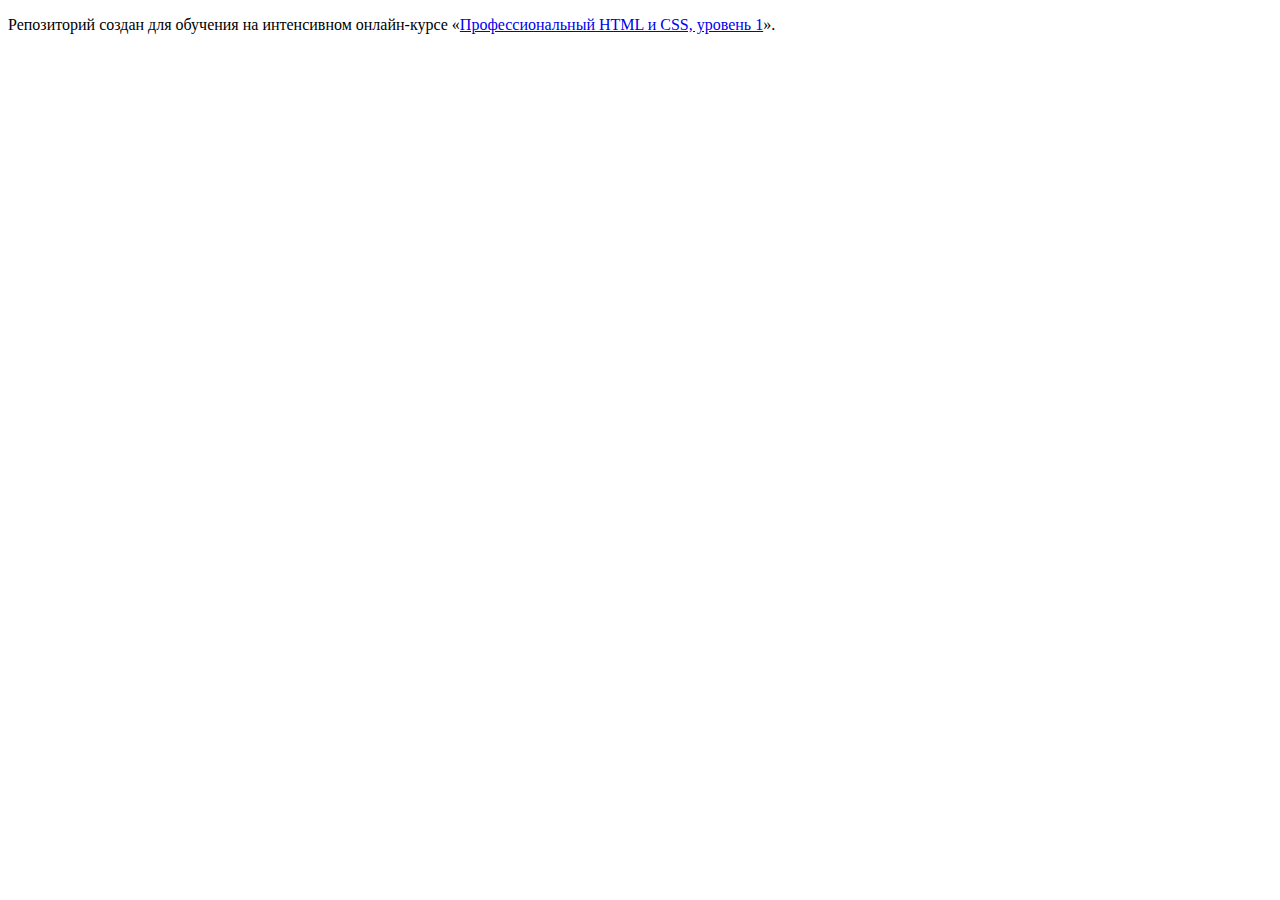
==== index.html @ 278579e3 "Initial commit" ====
<!DOCTYPE html>
<html lang="ru">
  <head>
    <meta charset="utf-8">
    <title>HTML Academy: Барбершоп</title>
  </head>
  <body>

    <p>Репозиторий создан для обучения на интенсивном онлайн‑курсе «<a href="https://htmlacademy.ru/intensive/htmlcss">Профессиональный HTML и CSS, уровень 1</a>».</p>

  </body>
</html>
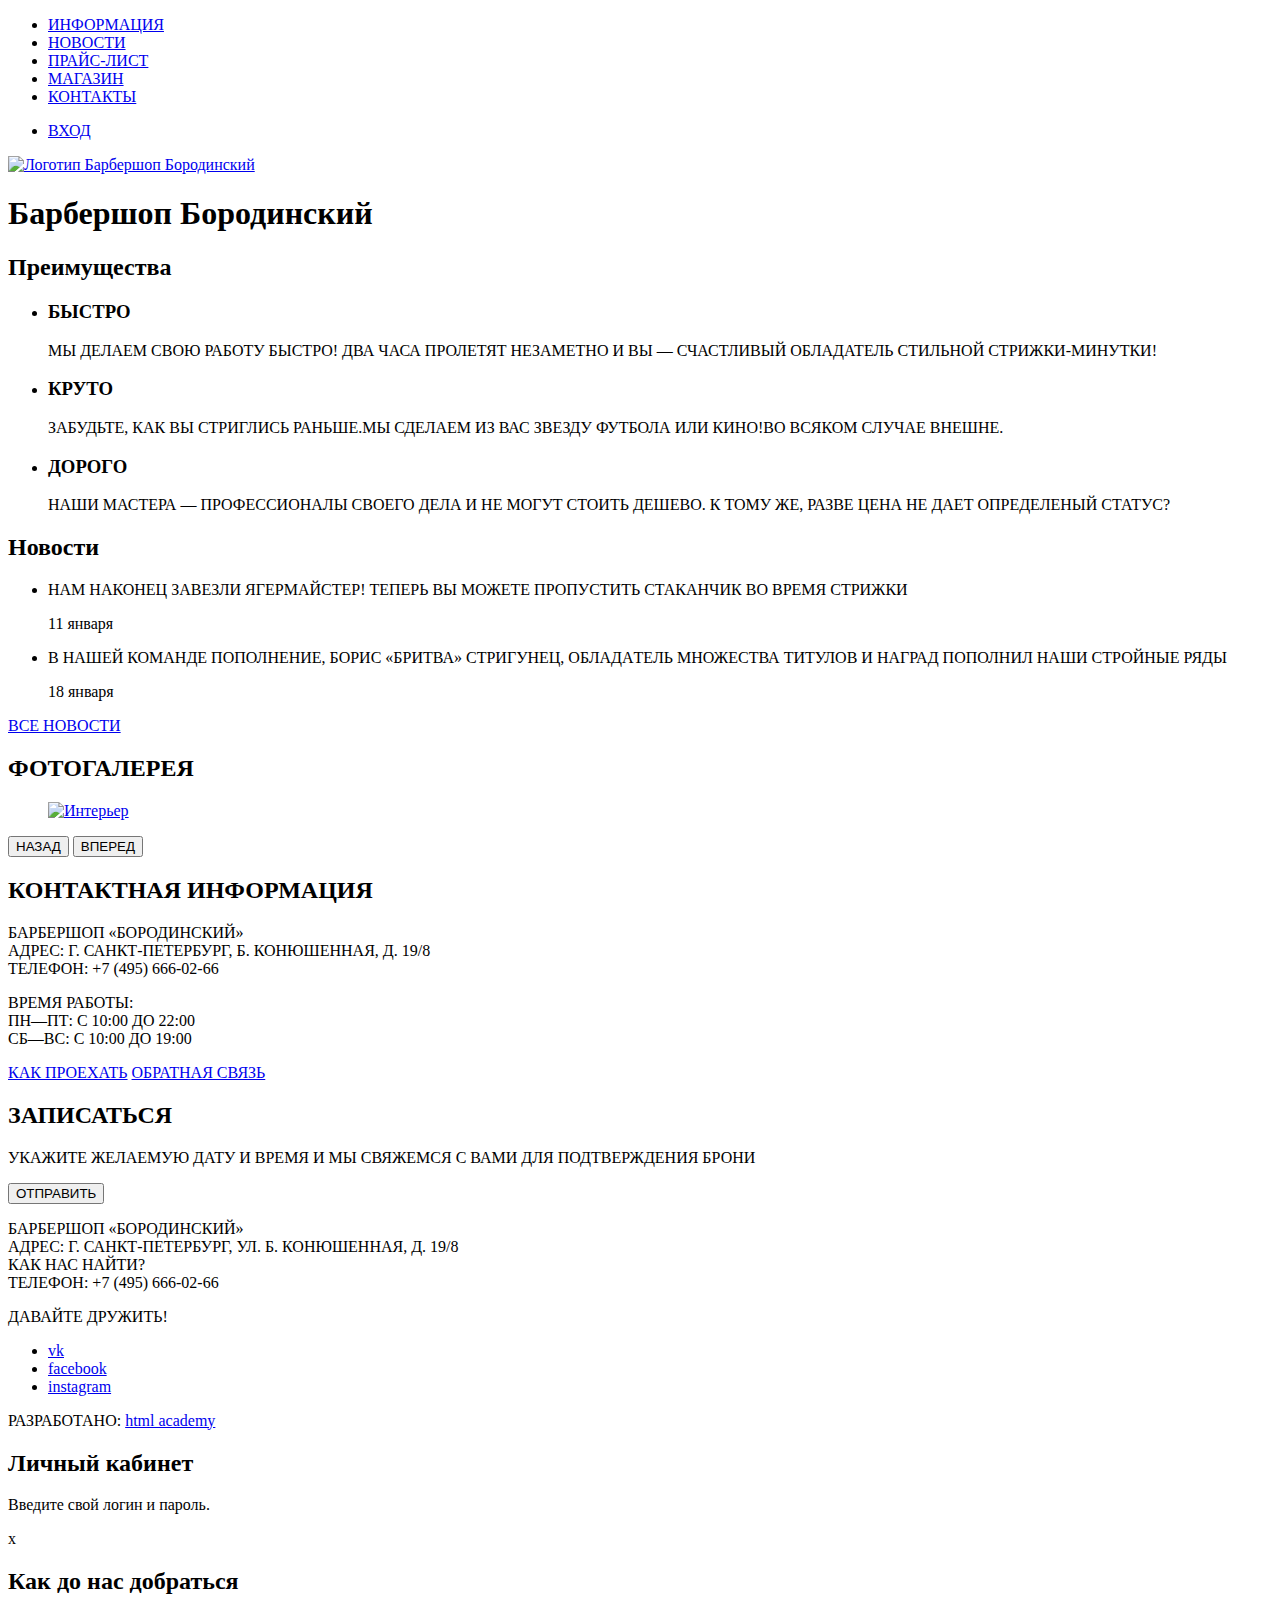
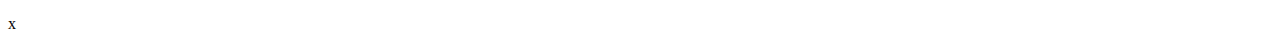
==== commit fbee707a: "Сделал разметку" ====
--- a/index.html
+++ b/index.html
@@ -5,8 +5,119 @@
     <title>HTML Academy: Барбершоп</title>
   </head>
   <body>
+   <header class="main-header">
+   	<nav class="main-nav">
+   		<ul>
+   			<li><a href="#">ИНФОРМАЦИЯ</a></li>
+   			<li><a href="#">НОВОСТИ</a></li>
+   			<li><a href="price.html">ПРАЙС-ЛИСТ</a></li>
+   			<li><a href="catalog.html">МАГАЗИН</a></li>
+   			<li><a href="#">КОНТАКТЫ</a></li>
+   	</nav>
+   	<ul class="user-nav">
+   		<li class="login"><a href="#">ВХОД</a></li>
+   	</ul>
+   	  <a class="main-header-logo" href="#">
+   		<img class="main-header-logo" widht="371" height="155" alt="Логотип Барбершоп Бородинский" src="http://placehold.it/371x155"></a>
+   </header>
+  <main class="conteiner">
+   	<h1 class="visually-hidden">Барбершоп Бородинский</h1>
+   	 <section class="features">
+   	 	<h2 class="visually-hidden">Преимущества</h2>
+   	 	<ul class="feature-list">
+   	 		<li class="feature-item">
+   	 			<h3>БЫСТРО</h3>
+   	 			<p>МЫ ДЕЛАЕМ СВОЮ РАБОТУ БЫСТРО! ДВА ЧАСА ПРОЛЕТЯТ НЕЗАМЕТНО И ВЫ — СЧАСТЛИВЫЙ ОБЛАДАТЕЛЬ СТИЛЬНОЙ СТРИЖКИ-МИНУТКИ!</p>
+   	 		</li>
+   	 		<li class="feature-item">
+   	 			<h3>КРУТО</h3>
+   	 			<p>ЗАБУДЬТЕ, КАК ВЫ СТРИГЛИСЬ РАНЬШЕ.МЫ СДЕЛАЕМ ИЗ ВАС ЗВЕЗДУ ФУТБОЛА ИЛИ КИНО!ВО ВСЯКОМ СЛУЧАЕ ВНЕШНЕ.
+   	 		</li>
+   	 		<li class="feature-item">
+   	 			<h3>ДОРОГО</h3>
+   	 			<p>НАШИ МАСТЕРА — ПРОФЕССИОНАЛЫ СВОЕГО ДЕЛА И НЕ МОГУТ СТОИТЬ ДЕШЕВО. К ТОМУ ЖЕ, РАЗВЕ ЦЕНА НЕ ДАЕТ ОПРЕДЕЛЕНЫЙ СТАТУС?</p>
+   	 			</li>
+   	 </section>
+   	 <section class="news">
+   	 	<h2>Новости</h2>
+   	 	<ul class="news-list">
+   	 		<li class="news-list-item">
+   	 			<p>НАМ НАКОНЕЦ ЗАВЕЗЛИ ЯГЕРМАЙСТЕР! ТЕПЕРЬ ВЫ МОЖЕТЕ ПРОПУСТИТЬ СТАКАНЧИК ВО ВРЕМЯ СТРИЖКИ</p></li>
+   	 		<time datetime="2016-01-11">11 января</time>
+   	 		<li class="news-list-item">
+   	 			<p>В НАШЕЙ КОМАНДЕ ПОПОЛНЕНИЕ, БОРИС «БРИТВА» СТРИГУНЕЦ, ОБЛАДAТЕЛЬ МНОЖЕСТВА ТИТУЛОВ И НАГРАД ПОПОЛНИЛ НАШИ СТРОЙНЫЕ РЯДЫ</p></li>
+   	 		<time datetime="2016-01-18">18 января</time>
+   	 	</ul>
+   	 	<a class="btn" href="#">ВСЕ НОВОСТИ</a>
+   	 </section>
 
-    <p>Репозиторий создан для обучения на интенсивном онлайн‑курсе «<a href="https://htmlacademy.ru/intensive/htmlcss">Профессиональный HTML и CSS, уровень 1</a>».</p>
 
+   	 <section class="gallery">
+   	 	<h2>ФОТОГАЛЕРЕЯ</h2>
+   	 	<figure class="gallery-slider">
+   	 		<a href="#"><img src="http://placehold.it/286x164" widht="286" height="164" alt="Интерьер"></a>
+   	 	</figure>
+   	 	<button class="gallery-btn back">НАЗАД</button>
+   	 	<button class="gallery-btn next">ВПЕРЕД</button>
+   	 </section>
+
+
+   	 <section class="contacts">
+   	 	<h2>КОНТАКТНАЯ ИНФОРМАЦИЯ</h2>
+   	 	<p>
+   	 		БАРБЕРШОП «БОРОДИНСКИЙ»<br>
+        АДРЕС: Г. САНКТ-ПЕТЕРБУРГ, Б. КОНЮШЕННАЯ, Д. 19/8<br>
+        ТЕЛЕФОН: +7 (495) 666-02-66<br>
+      </p>
+      <p>
+        ВРЕМЯ РАБОТЫ:<br> 
+        ПН—ПТ: С 10:00 ДО 22:00<br>
+        СБ—ВС: С 10:00 ДО 19:00
+      </p>
+      <a class="btn" href="#">КАК ПРОЕХАТЬ</a>
+      <a class="btn" href="#">ОБРАТНАЯ СВЯЗЬ</a>
+    </section>
+
+
+    <section class="form">
+    	<h2>ЗАПИСАТЬСЯ</h2>
+    	<p>УКАЖИТЕ ЖЕЛАЕМУЮ ДАТУ И ВРЕМЯ И МЫ СВЯЖЕМСЯ С ВАМИ ДЛЯ ПОДТВЕРЖДЕНИЯ БРОНИ</p>
+    	<button class="form-btn">ОТПРАВИТЬ</button>
+    </section>
+  </main>
+
+
+  <footer class="footer-contacts">
+  	<p>БАРБЕРШОП «БОРОДИНСКИЙ»<br>
+       АДРЕС: Г. САНКТ-ПЕТЕРБУРГ, УЛ. Б. КОНЮШЕННАЯ, Д. 19/8<br>
+       КАК НАС НАЙТИ?<br>
+       ТЕЛЕФОН: +7 (495) 666-02-66
+    </p>   
+    <div class="social">
+    	<span>ДАВАЙТЕ ДРУЖИТЬ!</span>
+    	<ul>
+    	<li><a class="btn" href="#">vk</a></li>
+    	<li><a class="btn" href="#">facebook</a></li>
+    	<li><a class="btn" href="#">instagram</a></li>
+    	</ul>
+    </div>
+    <div class="footer-copyright">
+    	<span>РАЗРАБОТАНО:</span>
+    	<a class="btn" href="#">html academy</a>
+    </div>
+  </footer>	
+
+    <section class="modal modal-login">
+          <h2>Личный кабинет</h2>
+          <p>Введите свой логин и пароль.</p>
+          <!-- Здесь будет форма -->
+          <span class="modal-close">x</span>
+     </section>
+
+
+    <section class="modal modal-map">
+          <h2 class="visually-hidden">Как до нас добраться</h2>
+          <span class="modal-close">x</span>
+    </section>
   </body>
 </html>
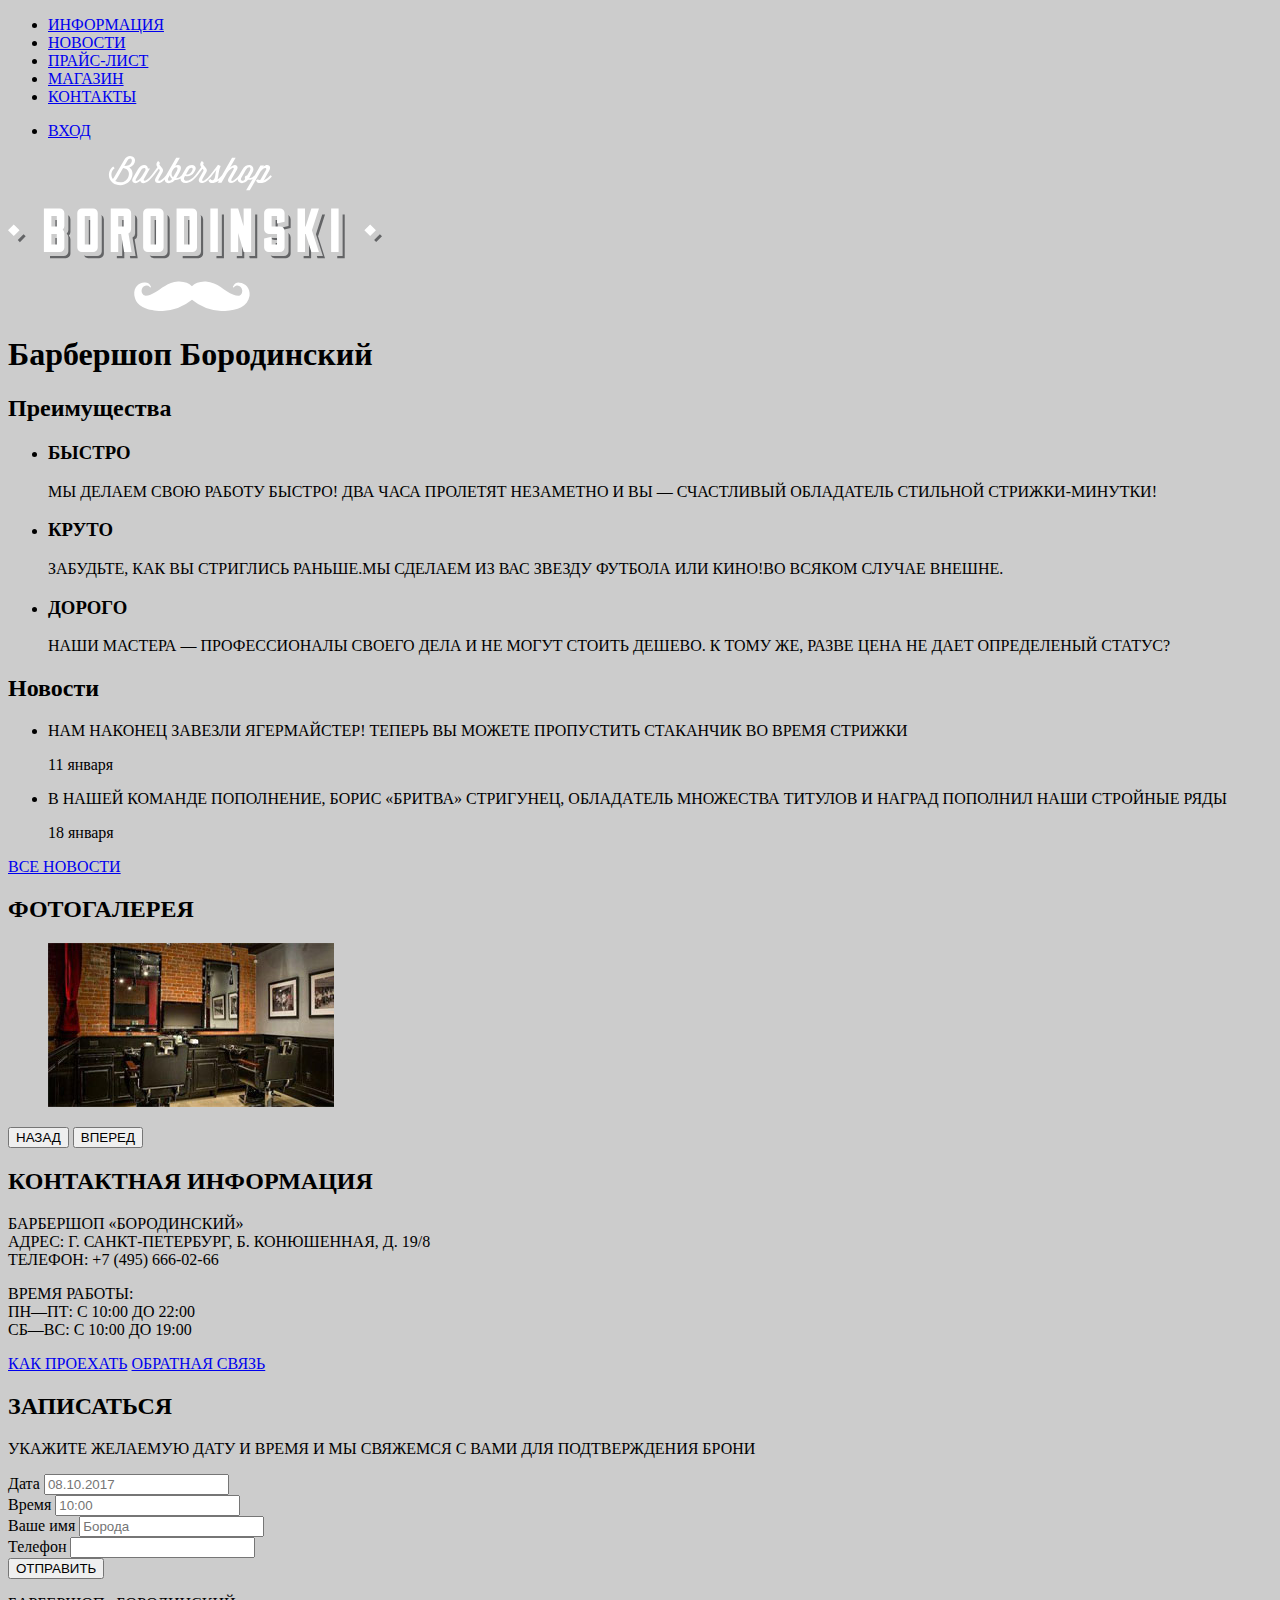
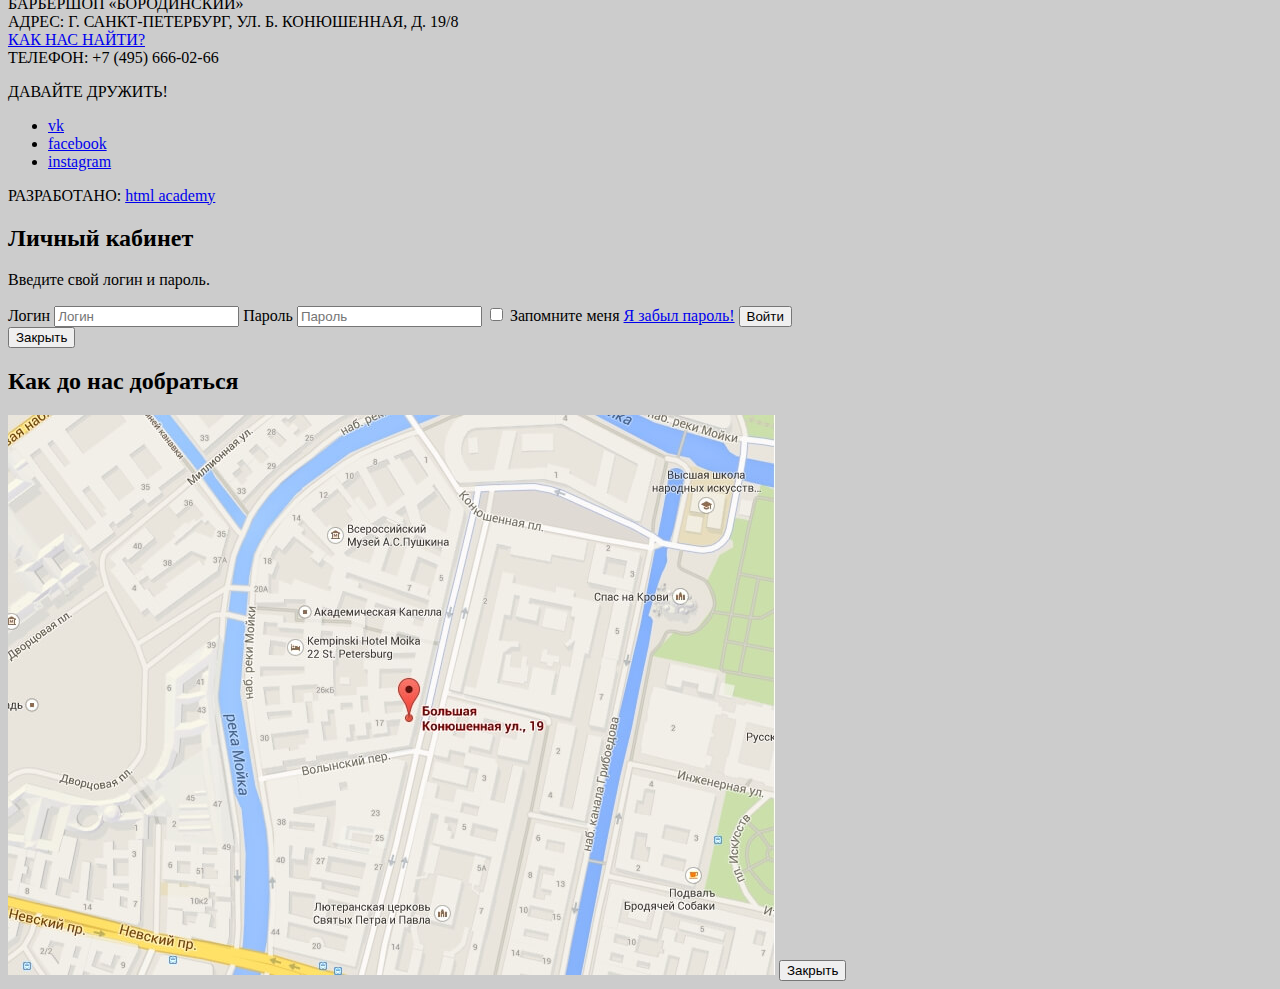
==== commit 49eb482e: "Добавил графику" ====
--- a/index.html
+++ b/index.html
@@ -1,123 +1,159 @@
 <!DOCTYPE html>
 <html lang="ru">
-  <head>
-    <meta charset="utf-8">
-    <title>HTML Academy: Барбершоп</title>
-  </head>
-  <body>
-   <header class="main-header">
-   	<nav class="main-nav">
-   		<ul>
-   			<li><a href="#">ИНФОРМАЦИЯ</a></li>
-   			<li><a href="#">НОВОСТИ</a></li>
-   			<li><a href="price.html">ПРАЙС-ЛИСТ</a></li>
-   			<li><a href="catalog.html">МАГАЗИН</a></li>
-   			<li><a href="#">КОНТАКТЫ</a></li>
-   	</nav>
-   	<ul class="user-nav">
-   		<li class="login"><a href="#">ВХОД</a></li>
-   	</ul>
-   	  <a class="main-header-logo" href="#">
-   		<img class="main-header-logo" widht="371" height="155" alt="Логотип Барбершоп Бородинский" src="http://placehold.it/371x155"></a>
-   </header>
-  <main class="conteiner">
-   	<h1 class="visually-hidden">Барбершоп Бородинский</h1>
-   	 <section class="features">
-   	 	<h2 class="visually-hidden">Преимущества</h2>
-   	 	<ul class="feature-list">
-   	 		<li class="feature-item">
-   	 			<h3>БЫСТРО</h3>
-   	 			<p>МЫ ДЕЛАЕМ СВОЮ РАБОТУ БЫСТРО! ДВА ЧАСА ПРОЛЕТЯТ НЕЗАМЕТНО И ВЫ — СЧАСТЛИВЫЙ ОБЛАДАТЕЛЬ СТИЛЬНОЙ СТРИЖКИ-МИНУТКИ!</p>
-   	 		</li>
-   	 		<li class="feature-item">
-   	 			<h3>КРУТО</h3>
-   	 			<p>ЗАБУДЬТЕ, КАК ВЫ СТРИГЛИСЬ РАНЬШЕ.МЫ СДЕЛАЕМ ИЗ ВАС ЗВЕЗДУ ФУТБОЛА ИЛИ КИНО!ВО ВСЯКОМ СЛУЧАЕ ВНЕШНЕ.
-   	 		</li>
-   	 		<li class="feature-item">
-   	 			<h3>ДОРОГО</h3>
-   	 			<p>НАШИ МАСТЕРА — ПРОФЕССИОНАЛЫ СВОЕГО ДЕЛА И НЕ МОГУТ СТОИТЬ ДЕШЕВО. К ТОМУ ЖЕ, РАЗВЕ ЦЕНА НЕ ДАЕТ ОПРЕДЕЛЕНЫЙ СТАТУС?</p>
-   	 			</li>
-   	 </section>
-   	 <section class="news">
-   	 	<h2>Новости</h2>
-   	 	<ul class="news-list">
-   	 		<li class="news-list-item">
-   	 			<p>НАМ НАКОНЕЦ ЗАВЕЗЛИ ЯГЕРМАЙСТЕР! ТЕПЕРЬ ВЫ МОЖЕТЕ ПРОПУСТИТЬ СТАКАНЧИК ВО ВРЕМЯ СТРИЖКИ</p></li>
-   	 		<time datetime="2016-01-11">11 января</time>
-   	 		<li class="news-list-item">
-   	 			<p>В НАШЕЙ КОМАНДЕ ПОПОЛНЕНИЕ, БОРИС «БРИТВА» СТРИГУНЕЦ, ОБЛАДAТЕЛЬ МНОЖЕСТВА ТИТУЛОВ И НАГРАД ПОПОЛНИЛ НАШИ СТРОЙНЫЕ РЯДЫ</p></li>
-   	 		<time datetime="2016-01-18">18 января</time>
-   	 	</ul>
-   	 	<a class="btn" href="#">ВСЕ НОВОСТИ</a>
-   	 </section>
+<head>
+	<meta charset="utf-8">
+	<title>HTML Academy: Барбершоп</title>
+	<link rel="stylesheet" href="css/style.css">
+</head>
+<body>
+ <header class="main-header">
+	<nav class="main-nav">
+	 <ul>
+		<li><a href="#">ИНФОРМАЦИЯ</a></li>
+		<li><a href="#">НОВОСТИ</a></li>
+		<li><a href="price.html">ПРАЙС-ЛИСТ</a></li>
+		<li><a href="catalog.html">МАГАЗИН</a></li>
+		<li><a href="#">КОНТАКТЫ</a></li>
+	</nav>
+	<ul class="user-nav">
+	 <li class="login"><a class="login" href="login.html">ВХОД</a></li>
+ </ul>
+ <a class="main-header-logo" href="#">
+	 <img class="main-header-logo" widht="371" height="155" alt="Логотип Барбершоп Бородинский" src="img/index-logo.svg"></a>
+ </header>
 
 
-   	 <section class="gallery">
-   	 	<h2>ФОТОГАЛЕРЕЯ</h2>
-   	 	<figure class="gallery-slider">
-   	 		<a href="#"><img src="http://placehold.it/286x164" widht="286" height="164" alt="Интерьер"></a>
-   	 	</figure>
-   	 	<button class="gallery-btn back">НАЗАД</button>
-   	 	<button class="gallery-btn next">ВПЕРЕД</button>
-   	 </section>
+ <main class="conteiner">
+	<h1 class="visually-hidden">Барбершоп Бородинский</h1>
+	<section class="features">
+		<h2 class="visually-hidden">Преимущества</h2>
+		<ul class="feature-list">
+		 <li class="feature-item">
+			<h3>БЫСТРО</h3>
+			<p>МЫ ДЕЛАЕМ СВОЮ РАБОТУ БЫСТРО! ДВА ЧАСА ПРОЛЕТЯТ НЕЗАМЕТНО И ВЫ — СЧАСТЛИВЫЙ ОБЛАДАТЕЛЬ СТИЛЬНОЙ СТРИЖКИ-МИНУТКИ!</p>
+		</li>
+		<li class="feature-item">
+			<h3>КРУТО</h3>
+			<p>ЗАБУДЬТЕ, КАК ВЫ СТРИГЛИСЬ РАНЬШЕ.МЫ СДЕЛАЕМ ИЗ ВАС ЗВЕЗДУ ФУТБОЛА ИЛИ КИНО!ВО ВСЯКОМ СЛУЧАЕ ВНЕШНЕ.
+			</li>
+			<li class="feature-item">
+				<h3>ДОРОГО</h3>
+				<p>НАШИ МАСТЕРА — ПРОФЕССИОНАЛЫ СВОЕГО ДЕЛА И НЕ МОГУТ СТОИТЬ ДЕШЕВО. К ТОМУ ЖЕ, РАЗВЕ ЦЕНА НЕ ДАЕТ ОПРЕДЕЛЕНЫЙ СТАТУС?</p>
+			</li>
+		</section>
+		<section class="news">
+			<h2>Новости</h2>
+			<ul class="news-list">
+			 <li class="news-list-item">
+				<p>НАМ НАКОНЕЦ ЗАВЕЗЛИ ЯГЕРМАЙСТЕР! ТЕПЕРЬ ВЫ МОЖЕТЕ ПРОПУСТИТЬ СТАКАНЧИК ВО ВРЕМЯ СТРИЖКИ</p></li>
+				<time datetime="2016-01-11">11 января</time>
+				<li class="news-list-item">
+					<p>В НАШЕЙ КОМАНДЕ ПОПОЛНЕНИЕ, БОРИС «БРИТВА» СТРИГУНЕЦ, ОБЛАДAТЕЛЬ МНОЖЕСТВА ТИТУЛОВ И НАГРАД ПОПОЛНИЛ НАШИ СТРОЙНЫЕ РЯДЫ</p></li>
+					<time datetime="2016-01-18">18 января</time>
+				</ul>
+				<a class="btn" href="#">ВСЕ НОВОСТИ</a>
+			</section>
 
 
-   	 <section class="contacts">
-   	 	<h2>КОНТАКТНАЯ ИНФОРМАЦИЯ</h2>
-   	 	<p>
-   	 		БАРБЕРШОП «БОРОДИНСКИЙ»<br>
-        АДРЕС: Г. САНКТ-ПЕТЕРБУРГ, Б. КОНЮШЕННАЯ, Д. 19/8<br>
-        ТЕЛЕФОН: +7 (495) 666-02-66<br>
-      </p>
-      <p>
-        ВРЕМЯ РАБОТЫ:<br> 
-        ПН—ПТ: С 10:00 ДО 22:00<br>
-        СБ—ВС: С 10:00 ДО 19:00
-      </p>
-      <a class="btn" href="#">КАК ПРОЕХАТЬ</a>
-      <a class="btn" href="#">ОБРАТНАЯ СВЯЗЬ</a>
-    </section>
+			<section class="gallery">
+				<h2>ФОТОГАЛЕРЕЯ</h2>
+				<figure class="gallery-slider">
+				 <a href="#"><img src="img/gallery-foto.jpg" widht="286" height="164" alt="Интерьер"></a>
+			 </figure>
+			 <button class="gallery-btn gallery-btn-back" type="button">НАЗАД</button>
+			 <button class="gallery-btn gallery-btn-next" type="button">ВПЕРЕД</button>
+		 </section>
 
 
-    <section class="form">
-    	<h2>ЗАПИСАТЬСЯ</h2>
-    	<p>УКАЖИТЕ ЖЕЛАЕМУЮ ДАТУ И ВРЕМЯ И МЫ СВЯЖЕМСЯ С ВАМИ ДЛЯ ПОДТВЕРЖДЕНИЯ БРОНИ</p>
-    	<button class="form-btn">ОТПРАВИТЬ</button>
-    </section>
-  </main>
+		 <section class="contacts">
+			<h2>КОНТАКТНАЯ ИНФОРМАЦИЯ</h2>
+			<p>
+			 БАРБЕРШОП «БОРОДИНСКИЙ»<br>
+			 АДРЕС: Г. САНКТ-ПЕТЕРБУРГ, Б. КОНЮШЕННАЯ, Д. 19/8<br>
+			 ТЕЛЕФОН: +7 (495) 666-02-66<br>
+		 </p>
+		 <p>
+			ВРЕМЯ РАБОТЫ:<br>
+			ПН—ПТ: С 10:00 ДО 22:00<br>
+			СБ—ВС: С 10:00 ДО 19:00
+		</p>
+		<a class="btn" href="#">КАК ПРОЕХАТЬ</a>
+		<a class="btn" href="#">ОБРАТНАЯ СВЯЗЬ</a>
+	</section>
 
 
-  <footer class="footer-contacts">
-  	<p>БАРБЕРШОП «БОРОДИНСКИЙ»<br>
-       АДРЕС: Г. САНКТ-ПЕТЕРБУРГ, УЛ. Б. КОНЮШЕННАЯ, Д. 19/8<br>
-       КАК НАС НАЙТИ?<br>
-       ТЕЛЕФОН: +7 (495) 666-02-66
-    </p>   
-    <div class="social">
-    	<span>ДАВАЙТЕ ДРУЖИТЬ!</span>
-    	<ul>
-    	<li><a class="btn" href="#">vk</a></li>
-    	<li><a class="btn" href="#">facebook</a></li>
-    	<li><a class="btn" href="#">instagram</a></li>
-    	</ul>
-    </div>
-    <div class="footer-copyright">
-    	<span>РАЗРАБОТАНО:</span>
-    	<a class="btn" href="#">html academy</a>
-    </div>
-  </footer>	
-
-    <section class="modal modal-login">
-          <h2>Личный кабинет</h2>
-          <p>Введите свой логин и пароль.</p>
-          <!-- Здесь будет форма -->
-          <span class="modal-close">x</span>
-     </section>
+	<section class="appointment">
+	 <h2>ЗАПИСАТЬСЯ</h2>
+	 <p>УКАЖИТЕ ЖЕЛАЕМУЮ ДАТУ И ВРЕМЯ И МЫ СВЯЖЕМСЯ С ВАМИ ДЛЯ ПОДТВЕРЖДЕНИЯ БРОНИ</p>
+	 <form class="appointment-form" action="https://echo.htmlacademy.ru" method="post">
+	 	<label class="appointment-item">
+	 		<span>Дата</span>
+	 	<input type="text" name="date" value="" placeholder="08.10.2017">
+	  </label><br>
+	  <label class="appointment-item">
+	  	<span>Время</span>
+	 	<input type="text" name="time" value="" placeholder="10:00">
+	  </label><br>
+	  <label class="appointment-item">
+	  	<span>Ваше имя</span>
+	 	<input type="text" name="name" value="" placeholder="Борода">
+	  </label><br>
+	  <label class="appointment-item">
+	  	<span>Телефон</span>
+	 	<input type="tel" name="tel" value="" plaeholder="+7 123 456-78-90">
+	  </label><br>
+	 <button class="form-btn" type="submit">ОТПРАВИТЬ</button>
+	</form>
+ </section>
+</main>
 
 
-    <section class="modal modal-map">
-          <h2 class="visually-hidden">Как до нас добраться</h2>
-          <span class="modal-close">x</span>
-    </section>
-  </body>
+<footer class="footer-contacts">
+ <p>БАРБЕРШОП «БОРОДИНСКИЙ»<br>
+	 АДРЕС: Г. САНКТ-ПЕТЕРБУРГ, УЛ. Б. КОНЮШЕННАЯ, Д. 19/8<br>
+	 <a class="map" href="map.html">КАК НАС НАЙТИ?</a><br>
+	 ТЕЛЕФОН: +7 (495) 666-02-66
+ </p>
+ <div class="social">
+	 <span>ДАВАЙТЕ ДРУЖИТЬ!</span>
+	 <ul>
+		 <li><a class="btn" href="#">vk</a></li>
+		 <li><a class="btn" href="#">facebook</a></li>
+		 <li><a class="btn" href="#">instagram</a></li>
+	 </ul>
+ </div>
+ <div class="footer-copyright">
+	 <span>РАЗРАБОТАНО:</span>
+	 <a class="btn" href="#">html academy</a>
+ </div>
+</footer>
+
+<section class="modal modal-login">
+	<h2>Личный кабинет</h2>
+	<p>Введите свой логин и пароль.</p>
+	<form class="login-form" action="https://echo.htmlacademy.ru" method="post">
+	  <span class="visually-hidden">Логин</span>
+		<input class="login-form-user-icon" type="text" name="login" placeholder="Логин">
+
+		<span class="visually-hedden">Пароль</span>
+		<input class="login-form-password-icon" type="password" name="password" placeholder="Пароль">
+
+		<label class="login-form-checkbox">
+		<input class="visually-hidden" type="checkbox" name="remember">
+		<span class="checkbox-indicator"></span>
+		<span>Запомните меня</span>
+	  </label>
+		<a class="restor" href="#">Я забыл пароль!</a>
+	 <button class="modal-form-button" type="submit">Войти</button>
+	</form>
+	 <button class="modal-close" type="button">Закрыть</span>
+</section>
+
+
+<section class="modal modal-map">
+	<h2 class="visually-hidden">Как до нас добраться</h2>
+	<img src="img/map-modal.jpg" width="767" height="560" alt="Офис компании по адресу ул. Большая Конюшенная 19/8, Санкт-Петербург">
+	<button class="modal-close" type="button">Закрыть</span>
+</section>
+</body>
 </html>
--- a/css/style.css
+++ b/css/style.css
@@ -0,0 +1,3 @@
+body { 
+background: #ccc; 
+}